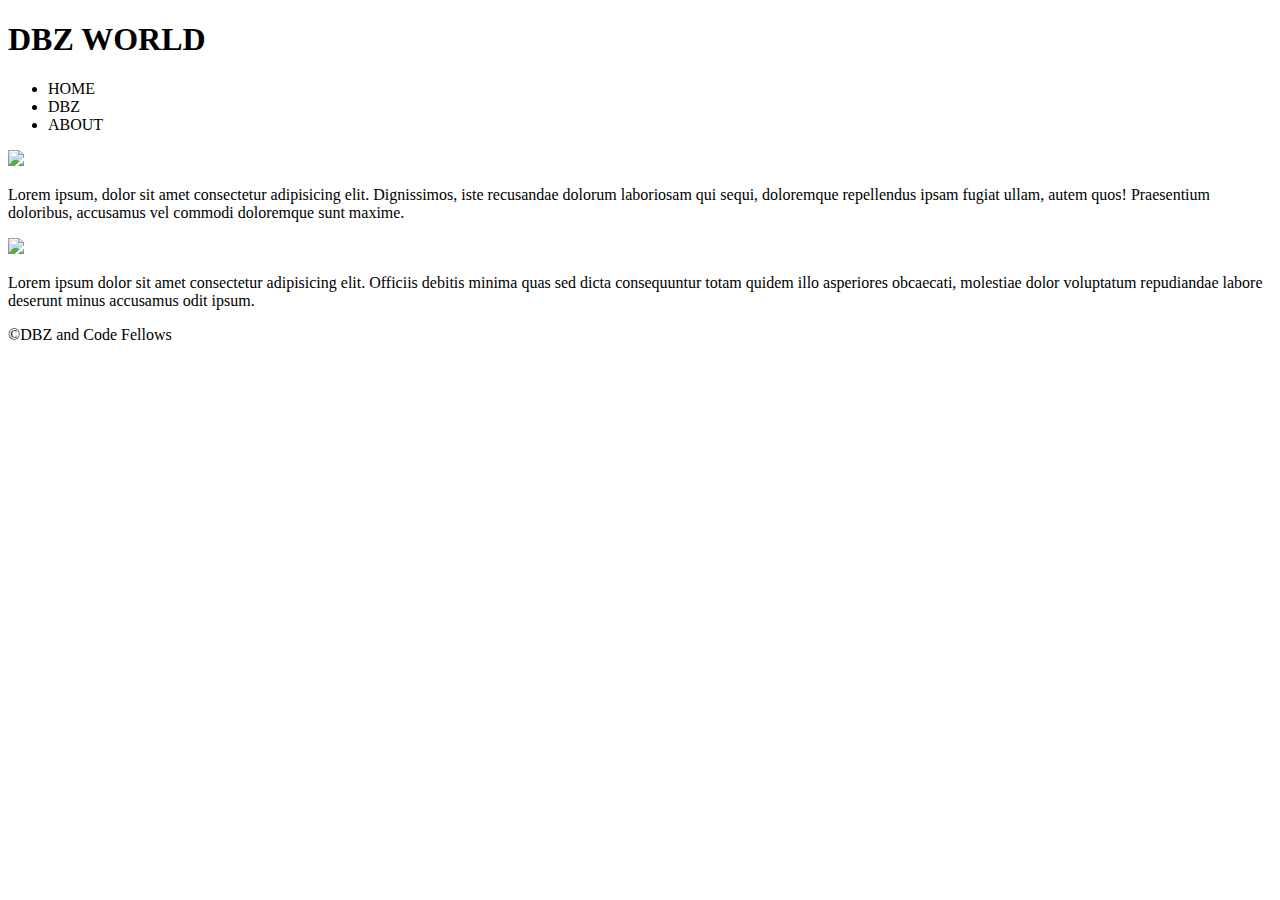
==== index.html @ 9d07c2ca "stracture for html fixed" ====
<!DOCTYPE html>
<html lang="en">
<head>
    <meta charset="UTF-8">
    <meta http-equiv="X-UA-Compatible" content="IE=edge">
    <meta name="viewport" content="width=device-width, initial-scale=1.0">
    <title>Super Saiyan</title>
    <h1>
        DBZ WORLD
    </h1>
    <nav>
        <ul>
            <li><a href="HOME"></a>HOME</li>
            <li><a href="DBZ"></a>DBZ</li>
            <li><a href="ABOUT"></a>ABOUT</li>
        </ul>
    </nav>
</head>
<body>
    <section>
        <img src="https://images7.alphacoders.com/469/469029.jpg" width="1000">
        <p>
            Lorem ipsum, dolor sit amet consectetur adipisicing elit. Dignissimos, iste recusandae dolorum laboriosam qui sequi, doloremque repellendus ipsam fugiat ullam, autem quos! Praesentium doloribus, accusamus vel commodi doloremque sunt maxime.
        </p>
    </section>
    <section>
        <img src="https://images6.alphacoders.com/300/300078.png" width="1000">
        <p>
            Lorem ipsum dolor sit amet consectetur adipisicing elit. Officiis debitis minima quas sed dicta consequuntur totam quidem illo asperiores obcaecati, molestiae dolor voluptatum repudiandae labore deserunt minus accusamus odit ipsum.
        </p>
    </section>    
    
</body>
<footer>
    <p>&#169;DBZ and Code Fellows</p>
</footer>
</html>
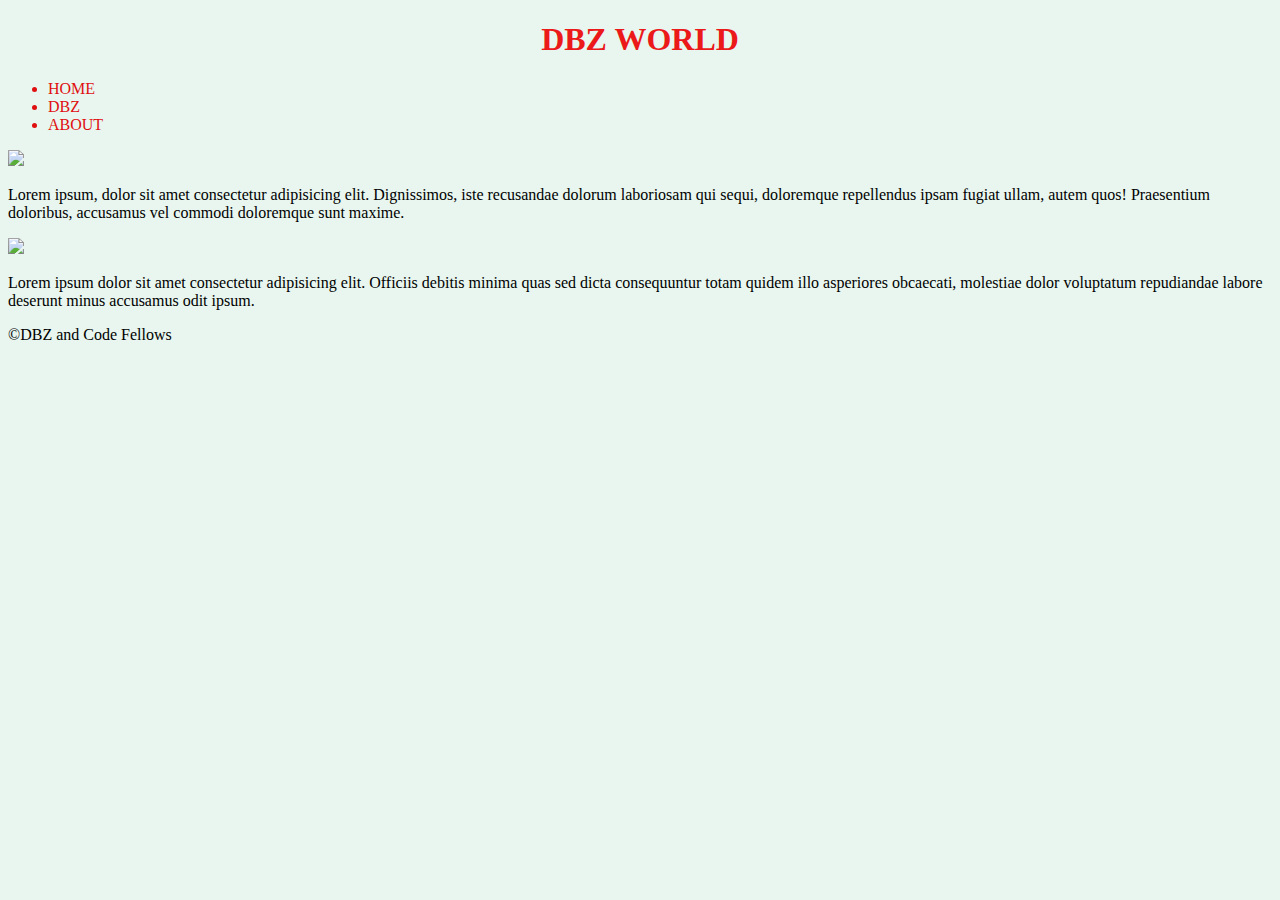
==== commit 77f0f088: "made changes to the style cheet" ====
--- a/index.html
+++ b/index.html
@@ -5,6 +5,7 @@
     <meta http-equiv="X-UA-Compatible" content="IE=edge">
     <meta name="viewport" content="width=device-width, initial-scale=1.0">
     <title>Super Saiyan</title>
+    <link rel="stylesheet" href="css/style.css" type="text/css">
     <h1>
         DBZ WORLD
     </h1>
--- a/css/style.css
+++ b/css/style.css
@@ -0,0 +1,16 @@
+body {
+    background-color: #E8F6EF;}
+
+    h1 {
+        color: rgb(235, 25, 25);
+        text-align: center;
+    
+    }
+    nav {
+        text-align: 
+
+        
+    }
+    li {color: rgb(224, 15, 15);
+                
+    }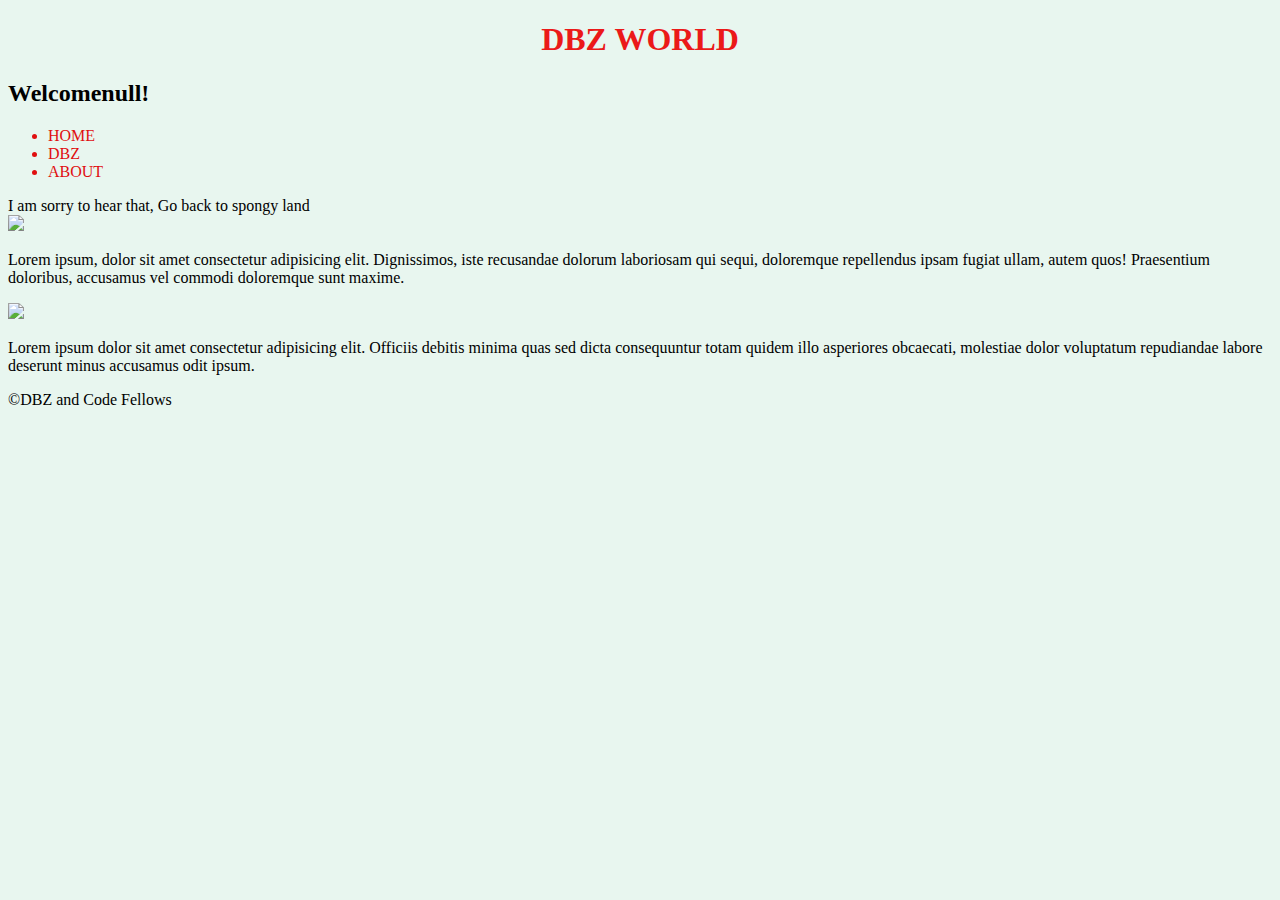
==== commit 4a716762: "add js to html" ====
--- a/index.html
+++ b/index.html
@@ -9,6 +9,7 @@
     <h1>
         DBZ WORLD
     </h1>
+    <script src="js/app.js"></script>
     <nav>
         <ul>
             <li><a href="HOME"></a>HOME</li>
@@ -18,6 +19,7 @@
     </nav>
 </head>
 <body>
+    <script src="js/app2.js"></script>
     <section>
         <img src="https://images7.alphacoders.com/469/469029.jpg" width="1000">
         <p>
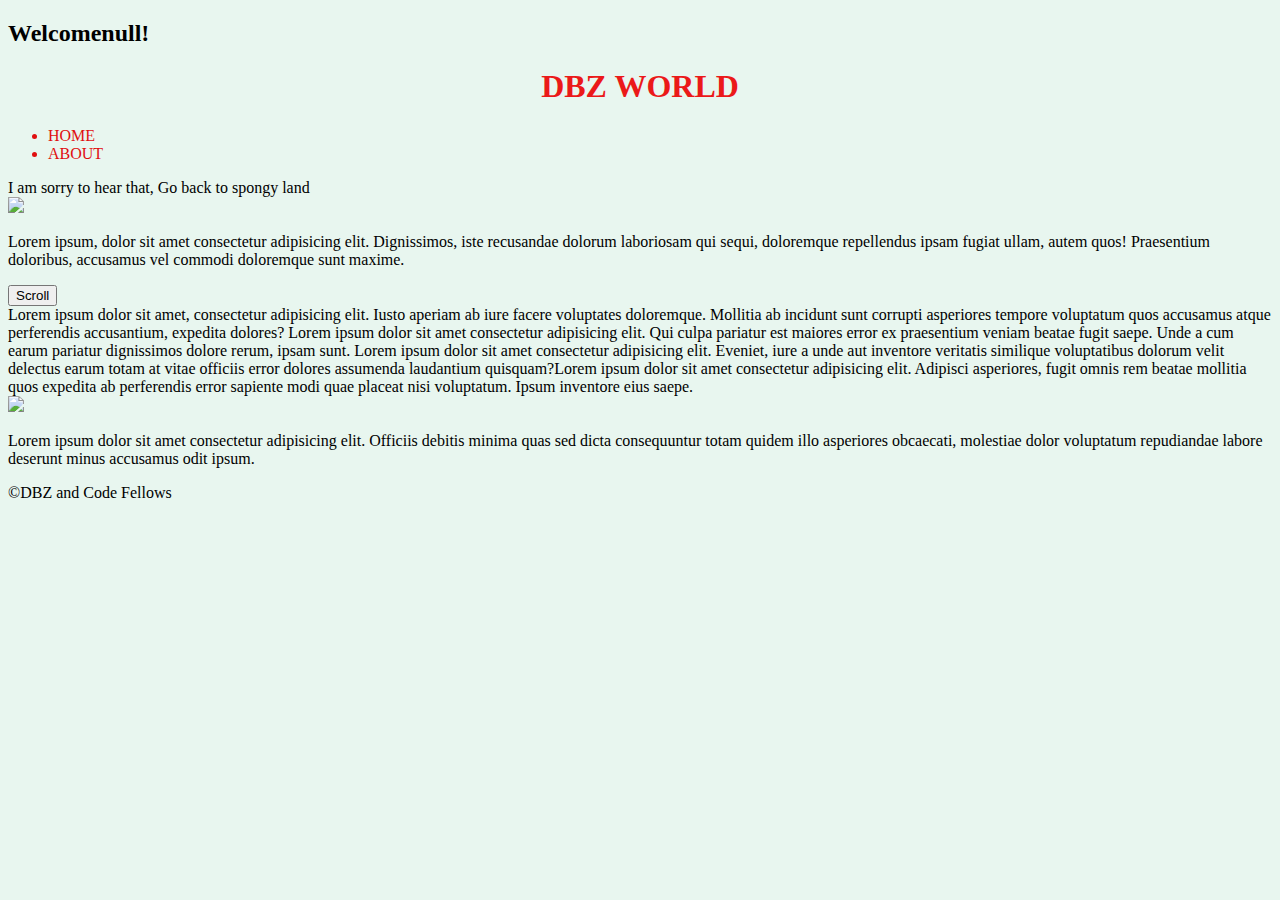
==== commit 3bec0093: "add it js code to html" ====
--- a/index.html
+++ b/index.html
@@ -1,30 +1,42 @@
 <!DOCTYPE html>
 <html lang="en">
 <head>
+
     <meta charset="UTF-8">
     <meta http-equiv="X-UA-Compatible" content="IE=edge">
     <meta name="viewport" content="width=device-width, initial-scale=1.0">
     <title>Super Saiyan</title>
     <link rel="stylesheet" href="css/style.css" type="text/css">
+    <script src="js/app.js"></script>
+    <script src="js/app3.js"></script>
     <h1>
         DBZ WORLD
     </h1>
-    <script src="js/app.js"></script>
+    
     <nav>
         <ul>
             <li><a href="HOME"></a>HOME</li>
-            <li><a href="DBZ"></a>DBZ</li>
             <li><a href="ABOUT"></a>ABOUT</li>
         </ul>
     </nav>
 </head>
 <body>
+    
     <script src="js/app2.js"></script>
     <section>
+        
         <img src="https://images7.alphacoders.com/469/469029.jpg" width="1000">
+            
         <p>
             Lorem ipsum, dolor sit amet consectetur adipisicing elit. Dignissimos, iste recusandae dolorum laboriosam qui sequi, doloremque repellendus ipsam fugiat ullam, autem quos! Praesentium doloribus, accusamus vel commodi doloremque sunt maxime.
         </p>
+        <button onclick="myFunction()">Scroll</button>
+        <div id="myDIV">
+            <div id="content">
+                Lorem ipsum dolor sit amet, consectetur adipisicing elit. Iusto aperiam ab iure facere voluptates doloremque. Mollitia ab incidunt sunt corrupti asperiores tempore voluptatum quos accusamus atque perferendis accusantium, expedita dolores? Lorem ipsum dolor sit amet consectetur adipisicing elit. Qui culpa pariatur est maiores error ex praesentium veniam beatae fugit saepe. Unde a cum earum pariatur dignissimos dolore rerum, ipsam sunt. Lorem ipsum dolor sit amet consectetur adipisicing elit. Eveniet, iure a unde aut inventore veritatis similique voluptatibus dolorum velit delectus earum totam at vitae officiis error dolores assumenda laudantium quisquam?Lorem ipsum dolor sit amet consectetur adipisicing elit. Adipisci asperiores, fugit omnis rem beatae mollitia quos expedita ab perferendis error sapiente modi quae placeat nisi voluptatum. Ipsum inventore eius saepe.
+            </div>
+        </div>
+       
     </section>
     <section>
         <img src="https://images6.alphacoders.com/300/300078.png" width="1000">
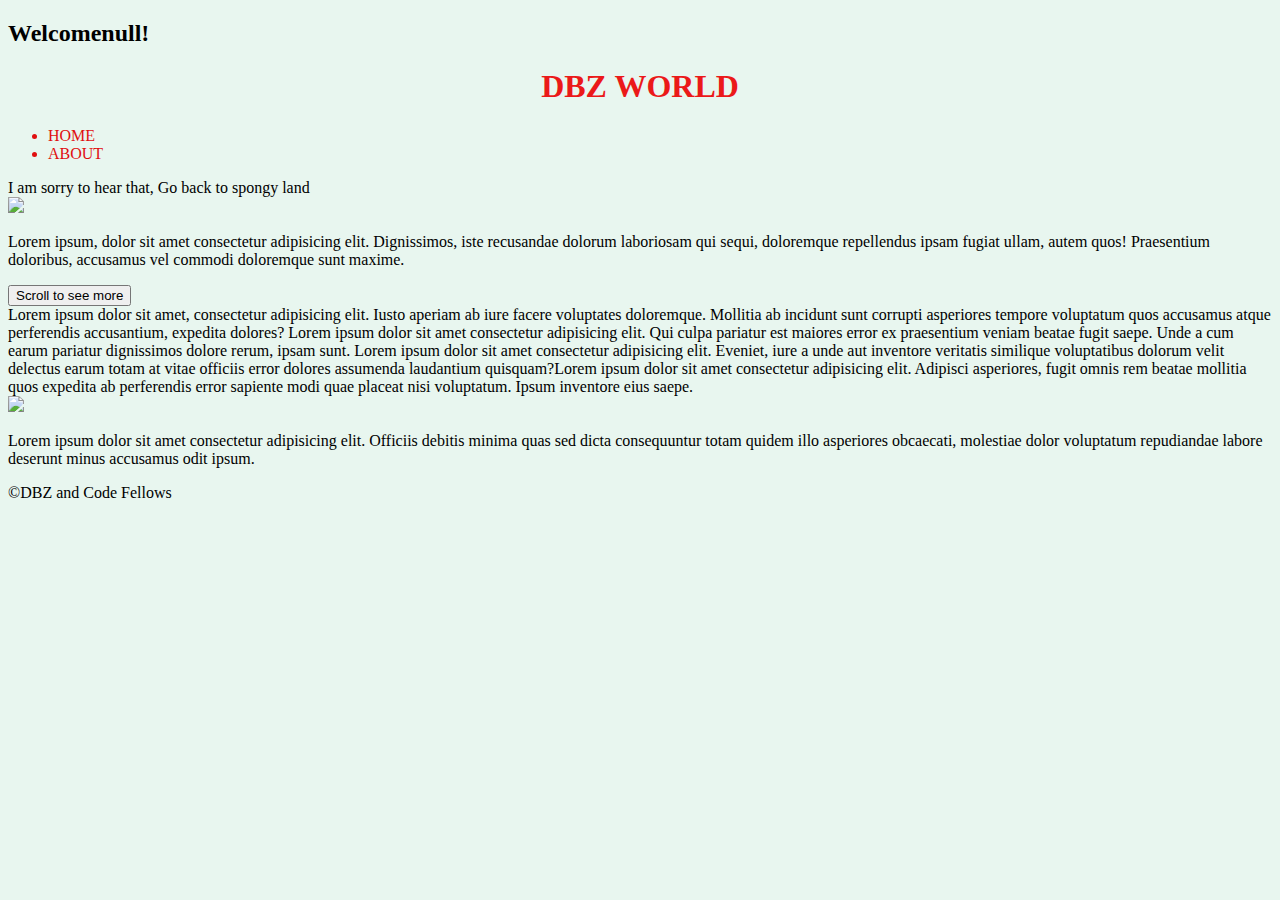
==== commit aa4b408f: "add sentence to html" ====
--- a/index.html
+++ b/index.html
@@ -12,7 +12,7 @@
     <h1>
         DBZ WORLD
     </h1>
-    
+
     <nav>
         <ul>
             <li><a href="HOME"></a>HOME</li>
@@ -24,13 +24,13 @@
     
     <script src="js/app2.js"></script>
     <section>
-        
+                
         <img src="https://images7.alphacoders.com/469/469029.jpg" width="1000">
             
         <p>
             Lorem ipsum, dolor sit amet consectetur adipisicing elit. Dignissimos, iste recusandae dolorum laboriosam qui sequi, doloremque repellendus ipsam fugiat ullam, autem quos! Praesentium doloribus, accusamus vel commodi doloremque sunt maxime.
         </p>
-        <button onclick="myFunction()">Scroll</button>
+        <button onclick="myFunction()">Scroll to see more</button>
         <div id="myDIV">
             <div id="content">
                 Lorem ipsum dolor sit amet, consectetur adipisicing elit. Iusto aperiam ab iure facere voluptates doloremque. Mollitia ab incidunt sunt corrupti asperiores tempore voluptatum quos accusamus atque perferendis accusantium, expedita dolores? Lorem ipsum dolor sit amet consectetur adipisicing elit. Qui culpa pariatur est maiores error ex praesentium veniam beatae fugit saepe. Unde a cum earum pariatur dignissimos dolore rerum, ipsam sunt. Lorem ipsum dolor sit amet consectetur adipisicing elit. Eveniet, iure a unde aut inventore veritatis similique voluptatibus dolorum velit delectus earum totam at vitae officiis error dolores assumenda laudantium quisquam?Lorem ipsum dolor sit amet consectetur adipisicing elit. Adipisci asperiores, fugit omnis rem beatae mollitia quos expedita ab perferendis error sapiente modi quae placeat nisi voluptatum. Ipsum inventore eius saepe.
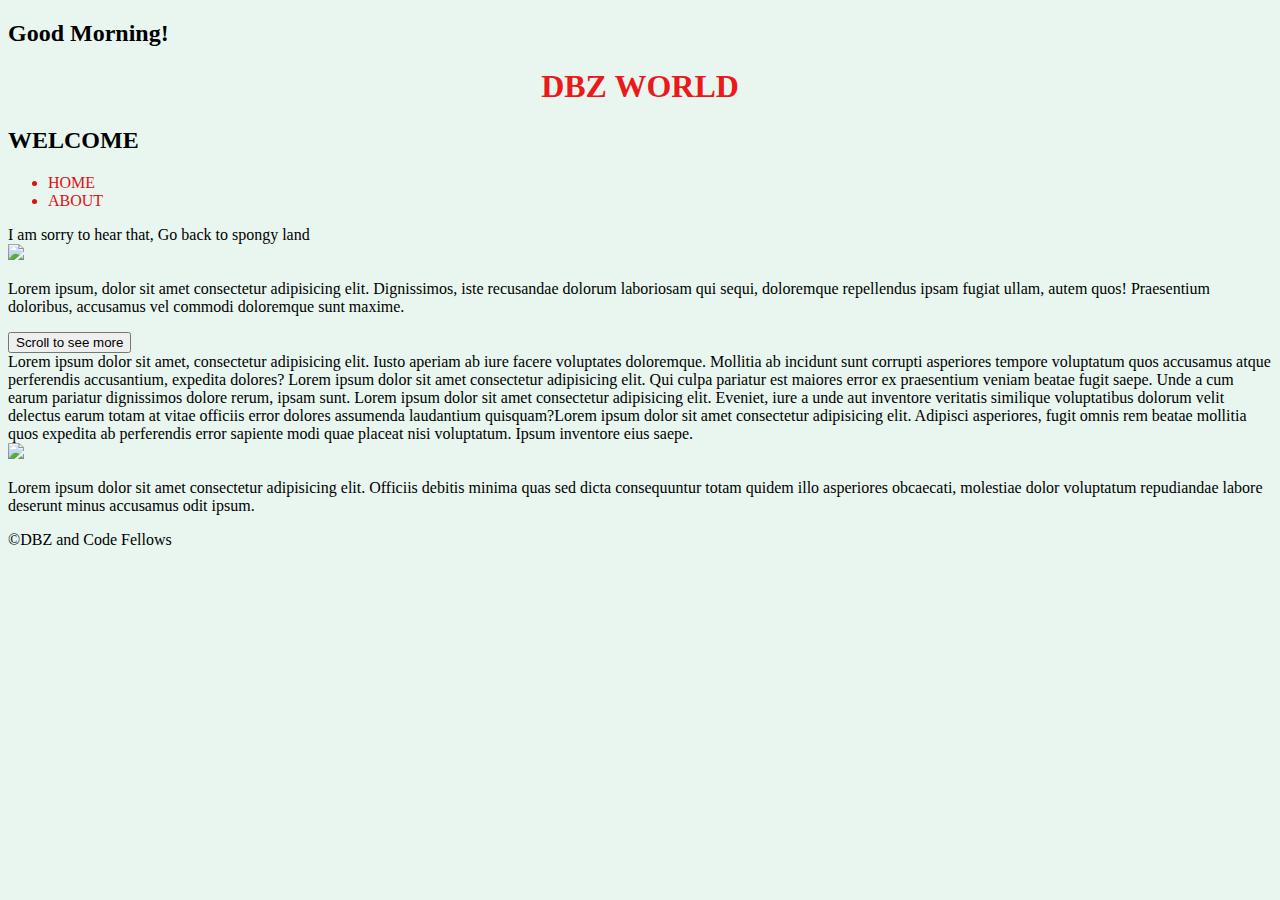
==== commit cad19228: "add it functions to html" ====
--- a/index.html
+++ b/index.html
@@ -7,20 +7,25 @@
     <meta name="viewport" content="width=device-width, initial-scale=1.0">
     <title>Super Saiyan</title>
     <link rel="stylesheet" href="css/style.css" type="text/css">
-    <script src="js/app.js"></script>
-    <script src="js/app3.js"></script>
-    <h1>
-        DBZ WORLD
-    </h1>
-
-    <nav>
-        <ul>
-            <li><a href="HOME"></a>HOME</li>
-            <li><a href="ABOUT"></a>ABOUT</li>
-        </ul>
-    </nav>
+   
 </head>
 <body>
+    <header>
+        <script src="js/app.js"></script>
+        <script src="js/app3.js"></script>
+        <h1>
+            DBZ WORLD
+        </h1>
+        <h2>WELCOME</h2>
+    
+        <nav>
+            <ul>
+                <li><a href="HOME"></a>HOME</li>
+                <li><a href="ABOUT"></a>ABOUT</li>
+            </ul>
+        </nav>
+    
+    </header>
     
     <script src="js/app2.js"></script>
     <section>
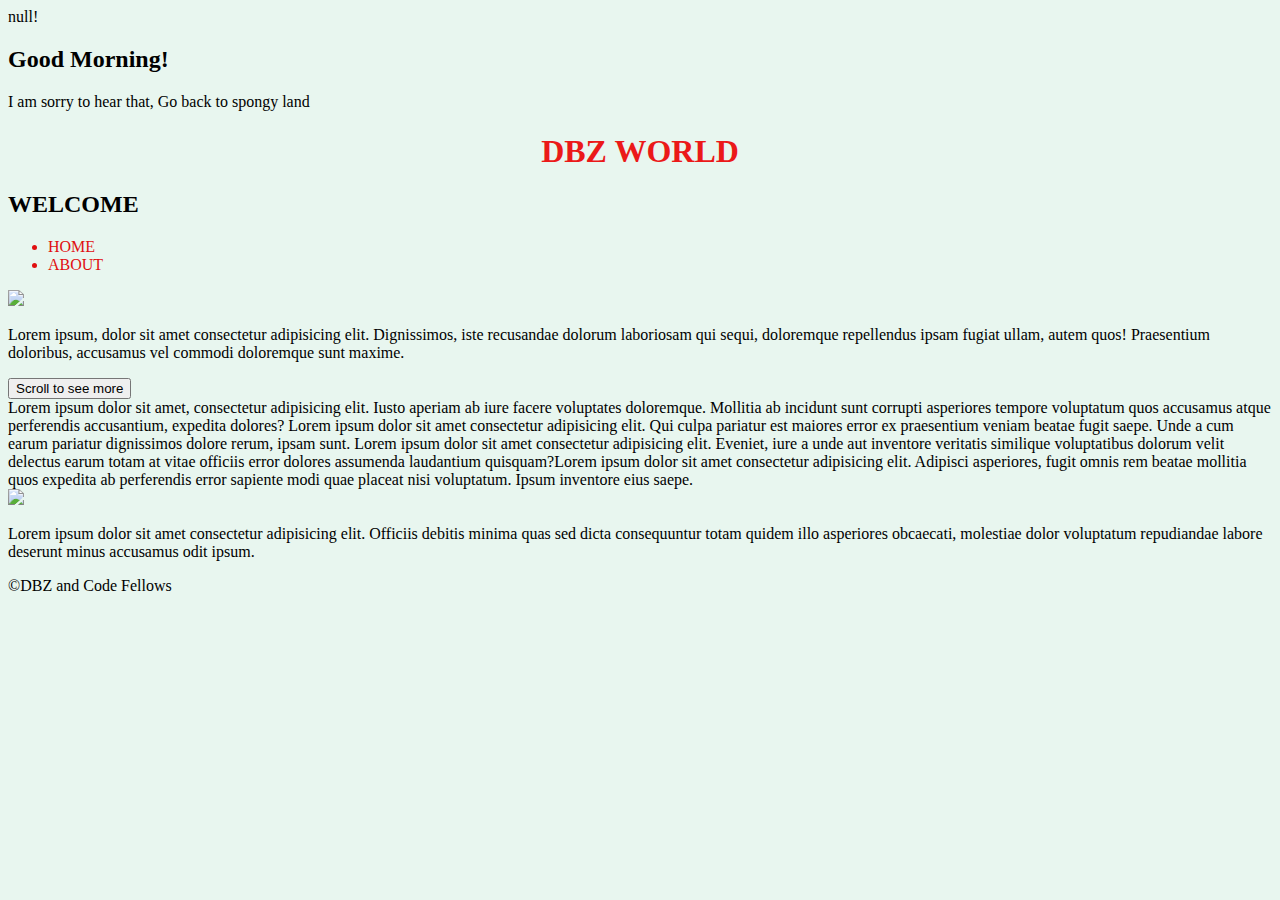
==== commit e21e8fab: "add another function to html" ====
--- a/index.html
+++ b/index.html
@@ -12,7 +12,12 @@
 <body>
     <header>
         <script src="js/app.js"></script>
-        <script src="js/app3.js"></script>
+        <h2><script>getTime</script></h2>
+        <h4><script>getUserName</script></h4>
+        <h3><script>doYouLikeDragonBallz</script></h3>
+        <h5><script>guessingGamel</script></h5>
+        <script>getUserName</script>
+        
         <h1>
             DBZ WORLD
         </h1>
@@ -27,7 +32,7 @@
     
     </header>
     
-    <script src="js/app2.js"></script>
+    
     <section>
                 
         <img src="https://images7.alphacoders.com/469/469029.jpg" width="1000">
